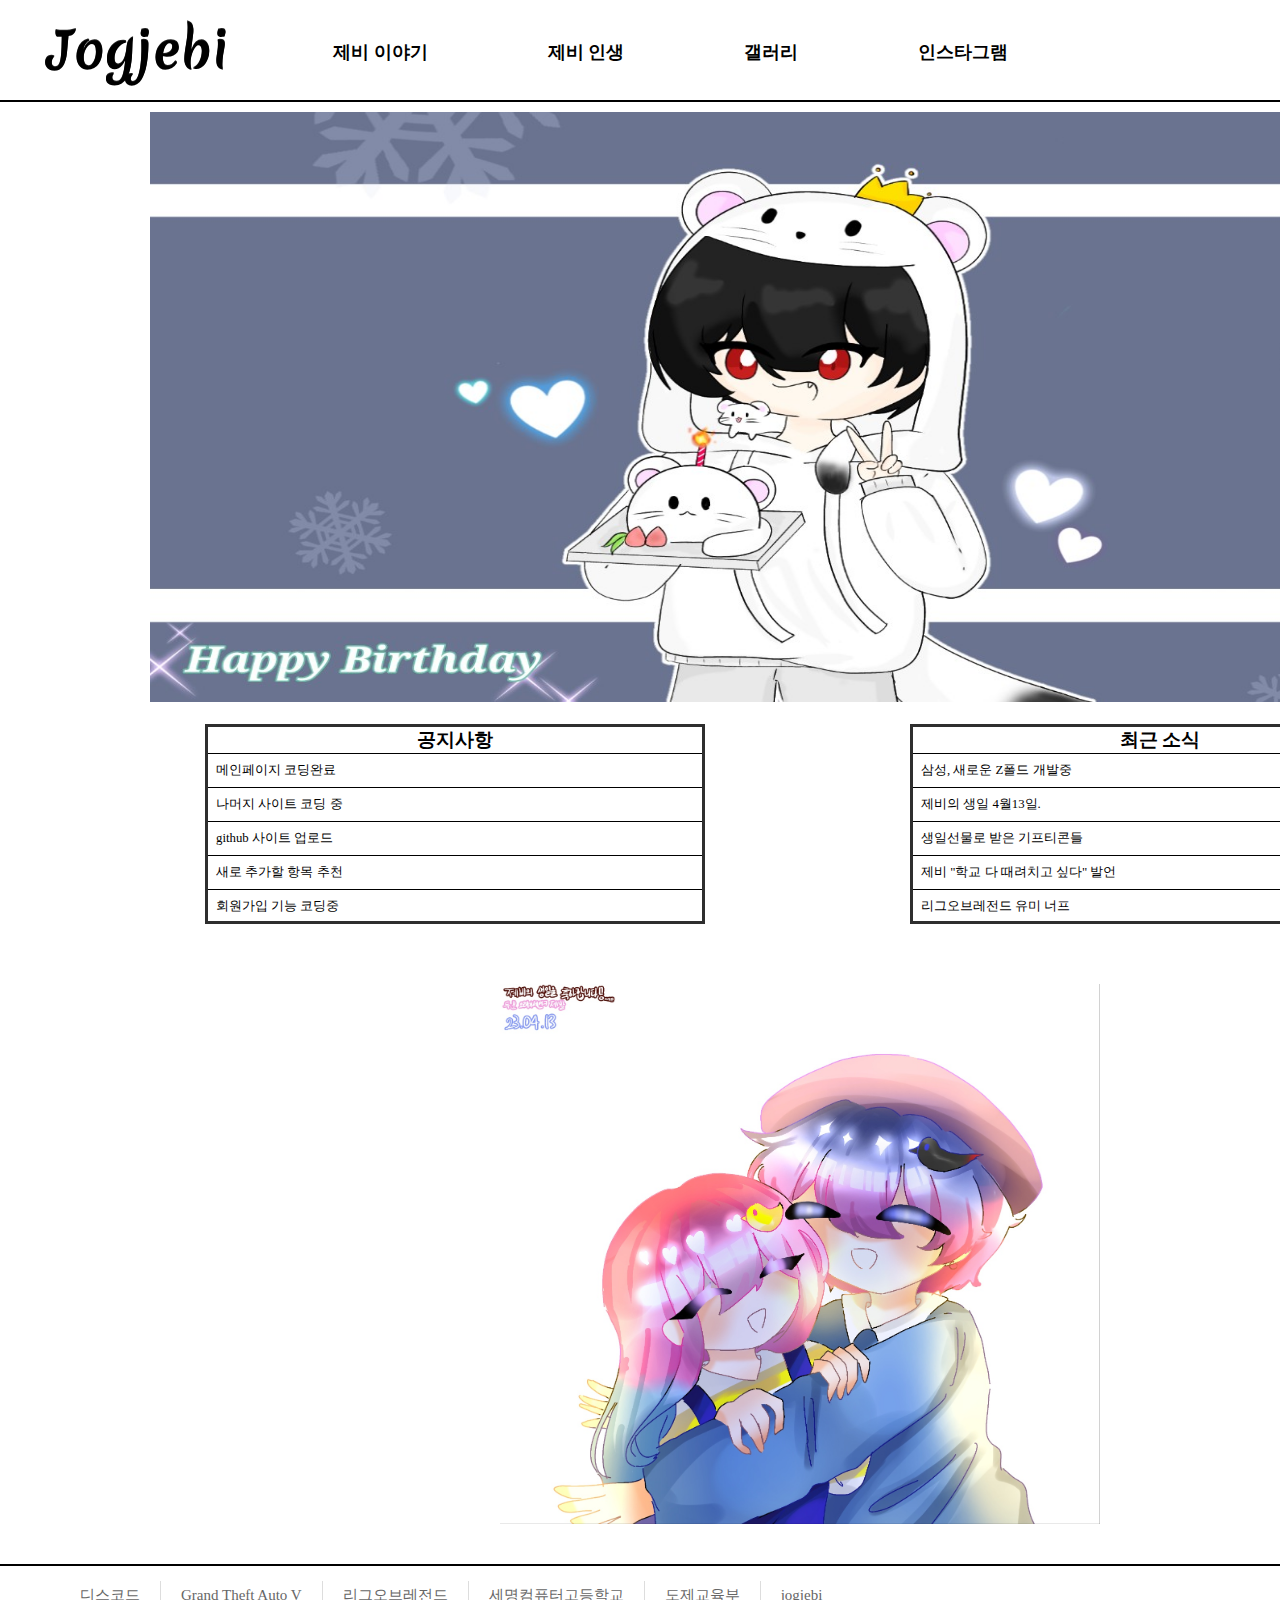
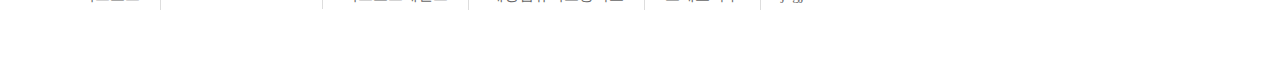
==== index.html @ bb1e2d8a "Update index.html" ====
<!DOCTYPE html>
<html lang="ko">


<head>
<meta charset="UTF-8">
<meta name="viewport" content="width=device-width, initial-scale=1">
<title>제비의 사이트</title>
<link rel="stylesheet" href="main.css">
</head>




<body>

<header>   <!--상단 메뉴 작성-->
    <div id="logo">
        <a href=" ">
        <h1>Jogjebi</h1>
        </a>
    </div>

    <nav>
        <ul id="topMenu">
        <li><a href="#">제비 이야기</a>
            <ul id="sub-menu">
                <li><a href="#" aria-label="subemnu">제비의 어린시절</a></li>
                <li><a href="#" aria-label="subemnu">제비의 초등학교</a></li>
                <li><a href="#" aria-label="subemnu">제비의 중학교</a></li>
                <li><a href="#" aria-label="subemnu">제비의 고등학교</a></li>
            </ul>
        <li>
            <li><a href="#">제비 인생</a>
                <ul id="sub-menu">
                    <li><a href="#" aria-label="subemnu">제비의 친구들</a></li>
                    <li><a href="#" aria-label="subemnu">제비의 지인들</a></li>
                    <li><a href="#" aria-label="subemnu">제비의 미래</a></li>
                    <li><a href="#" aria-label="subemnu">제비의 인생</a></li>
                </ul>
            </li>
            <li><a href="#">갤러리</a></li>
            <li><a href="https://instagram.com/seo_.love" target='_blank'>인스타그램</a></li>
        </ul>
    </nav>

        
        <div id="login">
            <li><a href="#">로그인</a></li>
            <li><a href="register3.html" target="_blank">회원가입</a></li>
            <div id="search">
                <input type="text" placeholder="광고: 메인페이지 완성"> 
            </div>

            
        </div>

</header>

<!--본문 작성-->

<div id="container">

<div id="main1" style="text-align : center;">
    <img src="mainpic.jpg" alt="사진" >
</div>

<br>

<article>  
<h3>공지사항</h3>
<p><a href="#">메인페이지 코딩완료</a></p>
<p><a href="#">나머지 사이트 코딩 중</a></p>
<p><a href="#">github 사이트 업로드</a></p>
<p><a href="#">새로 추가할 항목 추천</a</p>
<p><a href="#">회원가입 기능 코딩중</a></p>
</article>

<article>  
<h3>최근 소식</h3>
<p><a href="https://naver.com" target="_blank">삼성, 새로운 Z폴드 개발중</a></p>
<p><a href="#">제비의 생일 4월13일.</a></p>
<p><a href="#">생일선물로 받은 기프티콘들</a></p>
<p><a href="#">제비 "학교 다 때려치고 싶다" 발언</a></p>
<p><a href="#">리그오브레전드 유미 너프</a></p>
</article>


<div id="main2" style="text-align : center;">
    <img src="mainpic1.jpg" alt="사진" >
</div>


</div>  <!--container 끝-->

</body>

<br>
<br>

<div>    <!--하단 메뉴-->
    <footer>    
        <section id="bottomMenu">
            <ul>
                <li><a href="#">디스코드</a></li>
                <li><a href="https://www.rockstargames.com/kr/gta-v" target=_blank>Grand Theft Auto V</a></li>
                <li><a href="https://www.leagueoflegends.com/ko-kr/" target=_blank>리그오브레전드</a></li>
                <li><a href="https://smc.sen.hs.kr/" target=_blank>세명컴퓨터고등학교</a></li>
                <li><a href="https://namu.wiki/w/%EC%82%B0%ED%95%99%EC%9D%BC%EC%B2%B4%ED%98%95%20%EB%8F%84%EC%A0%9C%ED%95%99%EA%B5%90"  target="_blank">도제교육부</a></li>
                <li><a href="https://instagram.com/jogjebi_sw" target="_blank">jogjebi</a></li>
            </ul>
        </section>   
    </footer>  
</div> 





</html>
---- main.css ----
@import url('https://fonts.googleapis.com/css2?family=Merienda:wght@700&display=swap');

* {
  margin:0 auto;   /* 마진 리셋 */
  padding:0;   /* 패딩 리셋 */
  box-sizing: border-box;   /* 박스 영역은 테두리까지 */ 
}
a {
  text-decoration:none;  /* 텍스트 링크 밑줄 없애기 */ 
}
ul {
  list-style: none;
}

#container {
  margin:0 auto;  /* 화면 중앙에 배치 */
  width:1600px;   /* 너비 */  
  background-color: #ffffff;
}



/* 로고 */
#logo{ 
  float:left;   /* 왼쪽으로 플로팅 */ 
  width:250px;   /*  너비 */ 
  height:100px;   /* 높이 */
  line-height:100px;  /* 세로로 중간에 맞춤 - 줄간격을 높이 값과 같게 */
  padding-left:40px;  /* 왼쪽에 여백 */
}
#logo h1 {
  font-family:'Merienda', cursive;
  font-weight:700;
  font-size:50px;   /* 글자 크기 */
  color:#000000;   /* 글자 색*/
  text-shadow:0 -1px 0 #222;  /* 그림자 색 */
}

header{
  display:flex;
  width: 1800px;
  margin:auto;
  background-color:rgb(255, 255, 255);  
  border-bottom: 2px solid #000000;
}




 /*내비게이션 */


 nav{  
  margin:0 auto;
  float:left;   /* 오른쪽으로 플로팅 */
  width:1000px;   /*   너비 */  
  height:100px;   /* 메뉴 영역 높이 */  
  padding-top:20px;  /* 메뉴를 아래로 내리기 위해 */ 

  justify-content: flex-end;

}
#topMenu {  
  height:30px; 
}
#topMenu > li {
  float:left;  /* 메뉴 항목을 왼쪽으로 플로팅 */ 
  position: relative;  
}
#topMenu > li > a{
  display:block;  /* 링크 텍스트는 블록으로 */ 
  font-size:1.1em;
  color:#000000;  /* 글자 색 */
  font-weight:600;  /* 글자 굵기 */
  padding:20px 60px;  /* 패딩 */ 
}
#topMenu > li > a:hover {
  color:#2107527a;
  text-shadow:0 -1px #000000;
}


/*서브메뉴*/

#sub-menu {
  position: absolute;
  background-color:rgb(253, 254, 255);  
  opacity: 0;
  visibility: hidden;
  transition: all 0.15s ease-in;
  
}

#sub-menu > li {
  padding: 20px 40px;
  border-bottom: 2px solid rgba(0, 0, 0, 0.15);
}

#sub-menu > li >  a {
  color: rgba(0, 0, 0, 0.6);
  font-weight:600;
  font-size:1.1em;
  text-decoration: none;
}

#topMenu > li:hover #sub-menu {
  opacity: 1;
  visibility: visible;
}

#sub-menu > li >  a:hover {
  text-decoration: underline;
 }


/*서브 끝*/

/*검색창*/

#search{
  margin:0 auto;
  padding-top:30px;
  font-size: 14px;
  color: #808080;
}

.search {
  position: absolute;
  width: 300px;
}

input {
  border: 1px solid #bbb;
  border-radius: 10px;
  padding: 10px 10px;
  font-size: 14px;

  float:right;

}





/*로그인*/

#login{
  list-style-type: none;
  list-style: none;
  padding-top:5px;
  padding-right: 300px;
}

#login > li {
  float:left;
  position: relative;  
}

#login > li > a{
  font-size:0.5em;
  color:#000000;  /* 글자 색 */
  font-weight:10;  /* 글자 굵기 */
  padding:20px 20px;
}

#search{
  padding-bottom: 40px;
}

/*본 문 */

#main1 > img{
  width:1300px;
  padding-top:10px;
  height:600px;
}

#main2 > img{
  width:600px;
  padding-top:60px;
  height:600px;
}


#content{
  width:1200px;
  height: 1600px;
}


article{
  float:left;
  width:500px;
  height:200px;	
  border:3px solid #2e2e2e;
  margin-left:205px;
}    

article > h3{
  text-align: center;
  border-bottom:1px solid #000000;
}

article > p{
  font-size:0.8rem;
  padding:0.5rem;
  border-bottom:1px solid #000000;
}

article > p > a:link{
  color:rgb(0, 0, 0);
}

article > p > a:visited{
  color:rgb(0, 0, 0);
}

article > p > a:hover{
  color:rgb(97, 204, 253);
}

article :last-child{
  border:none;  /* 마지막 항목에는 오른쪽 테두리 없음 */  
}


/******************
/*   푸터 영역    */
/******************/

footer{   
  width:1600px;   /* 너비 */
  height:100px;  /* 높이 */
  border-top:2px solid #000000;
}
#bottomMenu{
  width:100%;
  height:20px;
  margin-left:60px;
}
#bottomMenu ul {
  margin-top:15px;  
}
#bottomMenu ul li{
  float:left;  /* 가로로 배치 */ 
  padding:5px 20px;
  border-right:1px solid #ddd;   /* 항목 오른쪽에 테두리 */ 
}
#bottomMenu ul li:last-child{
  border:none;  /* 마지막 항목에는 오른쪽 테두리 없음 */  
}
#bottomMenu ul li a, #bottomMenu ul li a:visited {  
  font-size:15px;  /* 글자 크기 */ 
  color:#666;   /* 글자 색 */ 
} 


/*모바일*/

@media (min-width: 640px) {
  .header { font-size: 12px; }
}

@media (min-width: 768px) {
  .header { font-size: 16px; }
}

@media (min-width: 1024px) {
  .header { font-size: 18px; }
}

@media (max-width: 1023px) {
  .header { font-size: 16px; }
}

@media (min-width: 767px) {
  .header { font-size: 14px; }
}

@media (min-width: 639px) {
  .header { font-size: 12px; }
}
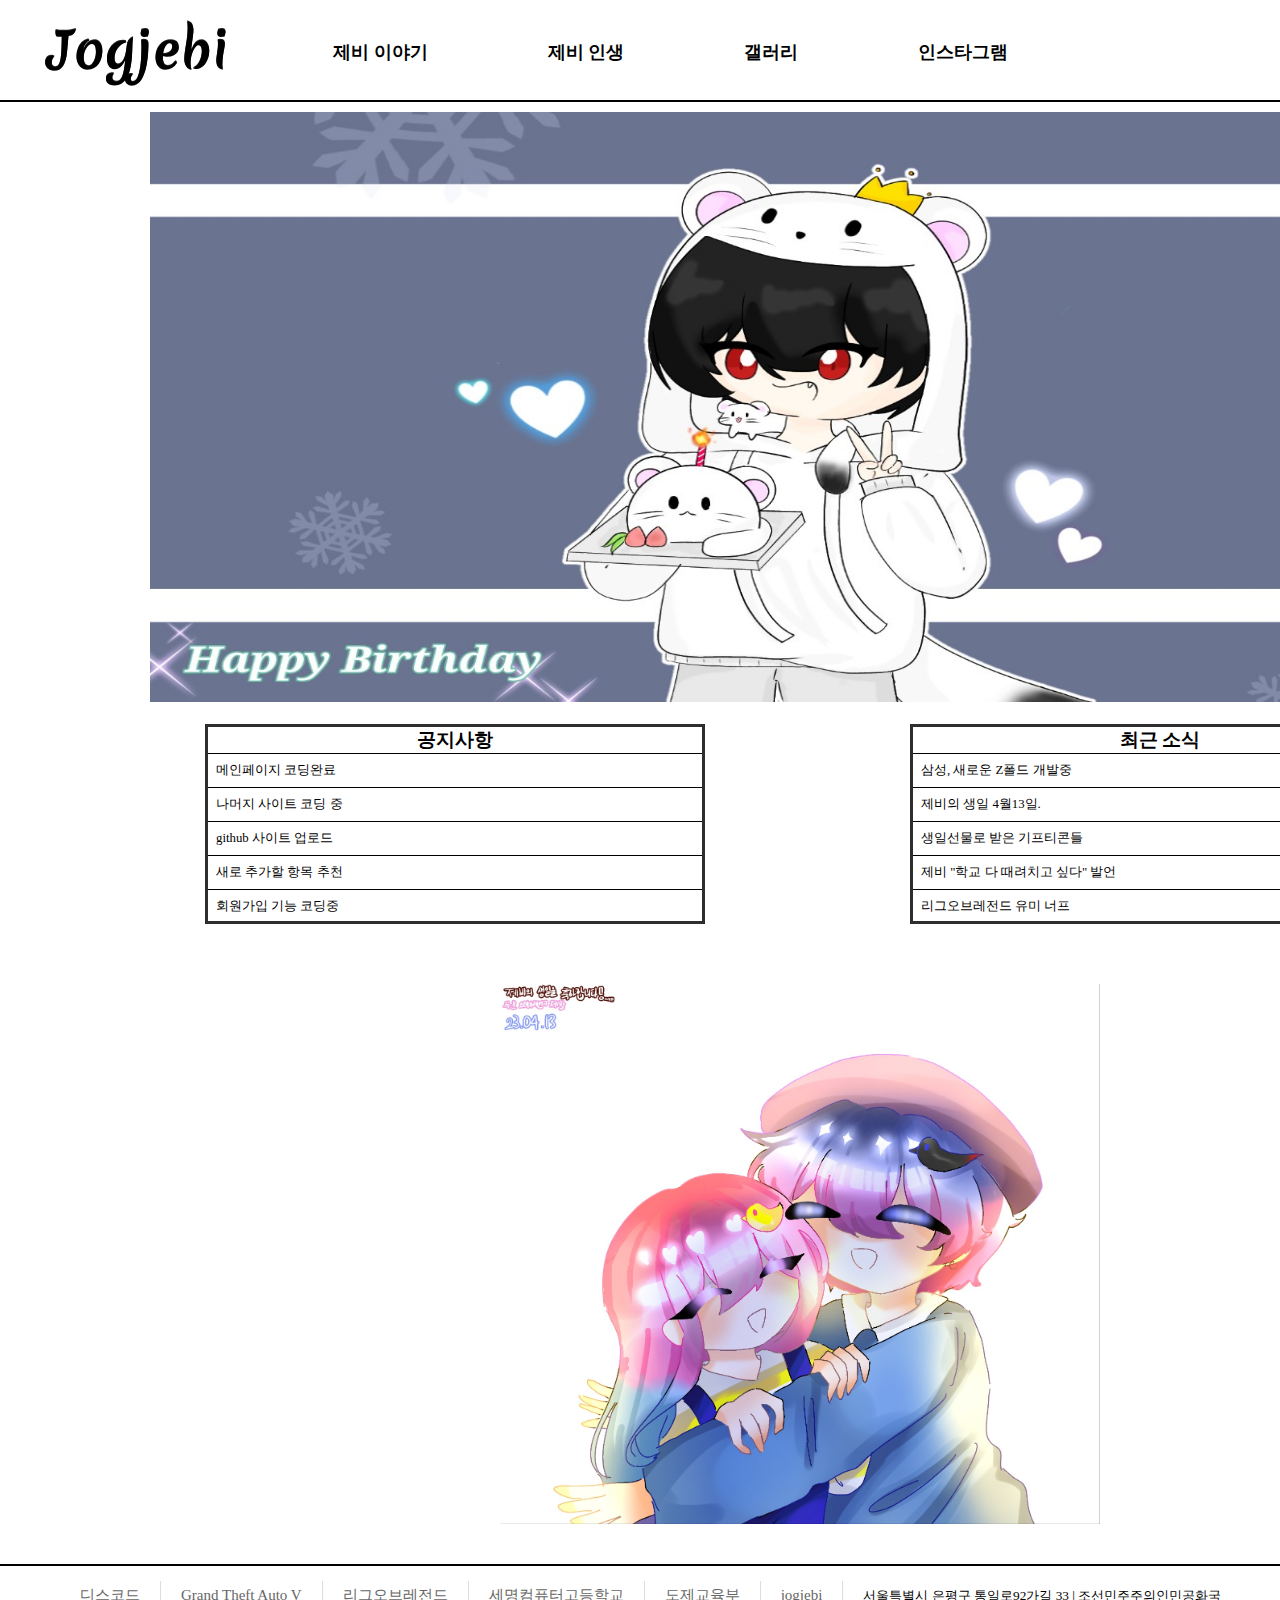
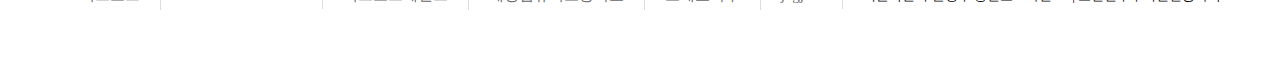
==== commit 30968088: "Update index.html" ====
--- a/index.html
+++ b/index.html
@@ -16,7 +16,7 @@
 
 <header>   <!--상단 메뉴 작성-->
     <div id="logo">
-        <a href=" ">
+        <a href="#">
         <h1>Jogjebi</h1>
         </a>
     </div>
@@ -26,8 +26,8 @@
         <li><a href="#">제비 이야기</a>
             <ul id="sub-menu">
                 <li><a href="#" aria-label="subemnu">제비의 어린시절</a></li>
-                <li><a href="#" aria-label="subemnu">제비의 초등학교</a></li>
-                <li><a href="#" aria-label="subemnu">제비의 중학교</a></li>
+                <li><a href="index2.html" aria-label="subemnu">제비의 초등학교</a></li>
+                <li><a href="index3.html" aria-label="subemnu">제비의 중학교</a></li>
                 <li><a href="#" aria-label="subemnu">제비의 고등학교</a></li>
             </ul>
         <li>
@@ -108,6 +108,7 @@
                 <li><a href="https://smc.sen.hs.kr/" target=_blank>세명컴퓨터고등학교</a></li>
                 <li><a href="https://namu.wiki/w/%EC%82%B0%ED%95%99%EC%9D%BC%EC%B2%B4%ED%98%95%20%EB%8F%84%EC%A0%9C%ED%95%99%EA%B5%90"  target="_blank">도제교육부</a></li>
                 <li><a href="https://instagram.com/jogjebi_sw" target="_blank">jogjebi</a></li>
+                <li><small>서울특별시 은평구 통일로92가길 33 | 조선민주주의인민공화국</small></li>
             </ul>
         </section>   
     </footer>  
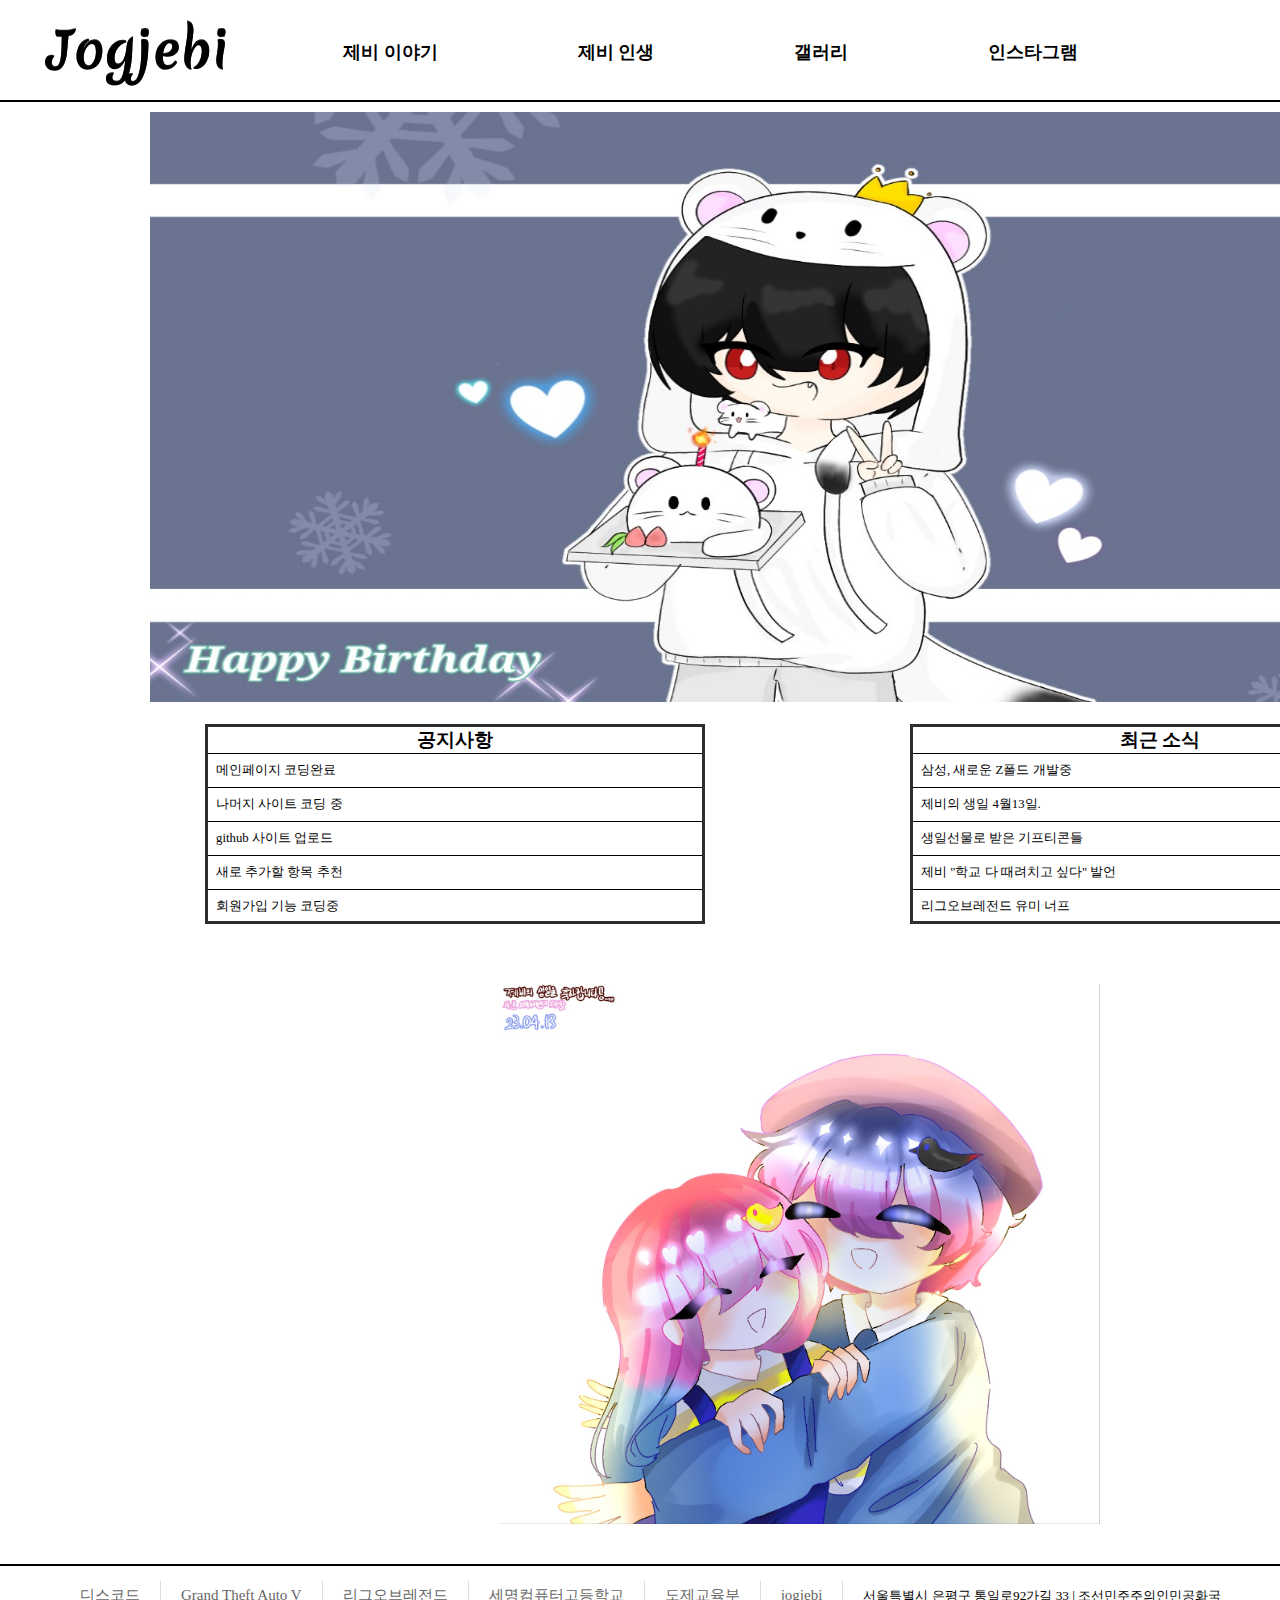
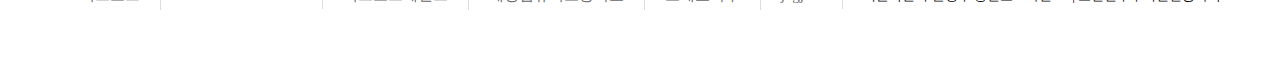
==== commit 7745f65a: "Update index.html" ====
--- a/index.html
+++ b/index.html
@@ -25,10 +25,10 @@
         <ul id="topMenu">
         <li><a href="#">제비 이야기</a>
             <ul id="sub-menu">
-                <li><a href="#" aria-label="subemnu">제비의 어린시절</a></li>
+                <li><a href="index5.html" aria-label="subemnu">제비는..!</a></li>
                 <li><a href="index2.html" aria-label="subemnu">제비의 초등학교</a></li>
                 <li><a href="index3.html" aria-label="subemnu">제비의 중학교</a></li>
-                <li><a href="#" aria-label="subemnu">제비의 고등학교</a></li>
+                <li><a href="index4.html" aria-label="subemnu">제비의 고등학교</a></li>
             </ul>
         <li>
             <li><a href="#">제비 인생</a>
--- a/main.css
+++ b/main.css
@@ -18,6 +18,17 @@
   background-color: #ffffff;
 }
 
+@media (min-width: 640px) {
+  .header { font-size: 12px; }
+}
+
+@media (min-width: 768px) {
+  .header { font-size: 16px; }
+}
+
+@media (min-width: 1024px) {
+  .header { font-size: 18px; }
+}
 
 
 /* 로고 */
@@ -38,7 +49,7 @@
 
 header{
   display:flex;
-  width: 1800px;
+  width: 1600px;
   margin:auto;
   background-color:rgb(255, 255, 255);  
   border-bottom: 2px solid #000000;
@@ -72,7 +83,7 @@
   font-size:1.1em;
   color:#000000;  /* 글자 색 */
   font-weight:600;  /* 글자 굵기 */
-  padding:20px 60px;  /* 패딩 */ 
+  padding:20px 70px;  /* 패딩 */ 
 }
 #topMenu > li > a:hover {
   color:#2107527a;
@@ -149,7 +160,7 @@
   list-style-type: none;
   list-style: none;
   padding-top:5px;
-  padding-right: 300px;
+  padding-right: 100px;
 }
 
 #login > li {
@@ -225,6 +236,160 @@
 }
 
 
+/*index2*/
+#logo1 > img{
+  display : block;
+  margin : auto;
+}
+
+#sch1 > p{
+  font-size: 1.3rem;
+  text-align: center;
+}
+
+#sch1 > pre{
+  font-size: 1.3rem;
+  text-align: center;
+}
+
+#sch1 > iframe{
+  display:block;
+  margin:auto; 
+}
+
+
+#sch1 > img{
+width: 1200px;
+height: 400px;
+display : block;
+margin : auto;
+}
+
+#sch2 > img{
+  width: 1200px;
+  height: 700px;
+  display : block;
+  margin : auto;
+}
+
+#sch2a > img{
+  width: 900px;
+  height: 500px;
+  display : block;
+  margin : auto;
+}
+
+/*index3*/
+
+#sch3 > img{
+  width: 1200px;
+  height: 600px;
+  display : block;
+  margin : auto;
+}
+
+#sch3 > p{
+  font-size: 1.3rem;
+  text-align: center;
+}
+
+#sch3 > pre{
+  font-size: 1.3rem;
+  text-align: center;
+}
+
+
+#logo2 > img{
+  display : block;
+  margin : auto;
+}
+
+#sch3a > img{
+  width: 1100px;
+  height: 700px;
+  display : block;
+  margin : auto;
+}
+
+#sch3b > img{
+  width: 600px;
+  height: 800px;
+  display : block;
+  margin : auto;
+}
+
+#sch3c > img{
+  width: 600px;
+  height: 800px;
+  display : block;
+  margin : auto;
+}
+
+#sch3d > img{
+  width:1000px;
+  height:550px;
+  display : block;
+  margin : auto;
+}
+
+#sch3e > img{
+  width:1000px;
+  height:700px;
+  display : block;
+  margin : auto;
+}
+
+#sch3f > img{
+  width:1000px;
+  height:550px;
+  display : block;
+  margin : auto;
+}
+
+/*index4*/
+#sch4 > img{
+  width: 1100px;
+  height: 550px;
+  display : block;
+  margin : auto;
+}
+
+#sch4 > p{
+  font-size: 1.3rem;
+  text-align: center;
+}
+
+#sch4 > pre{
+  font-size: 1.3rem;
+  text-align: center;
+  margin : auto;
+}
+
+#sch4a > img{
+  width:1000px;
+  height: 400px;
+  display : block;
+  margin : auto;
+}
+
+#sch4b > img{
+  width:1000px;
+  height: 500px;
+  display : block;
+  margin : auto;
+}
+
+#logo3 > img{
+  display : block;
+  margin : auto;
+}
+
+/*Index5*/
+#sch5 > p{
+  font-size: 1.3rem;
+  text-align: center;
+}
+
 /******************
 /*   푸터 영역    */
 /******************/
@@ -258,28 +423,6 @@
 
 /*모바일*/
 
-@media (min-width: 640px) {
-  .header { font-size: 12px; }
-}
-
-@media (min-width: 768px) {
-  .header { font-size: 16px; }
-}
-
-@media (min-width: 1024px) {
-  .header { font-size: 18px; }
-}
-
-@media (max-width: 1023px) {
-  .header { font-size: 16px; }
-}
-
-@media (min-width: 767px) {
-  .header { font-size: 14px; }
-}
-
-@media (min-width: 639px) {
-  .header { font-size: 12px; }
-}
-
-
+
+
+
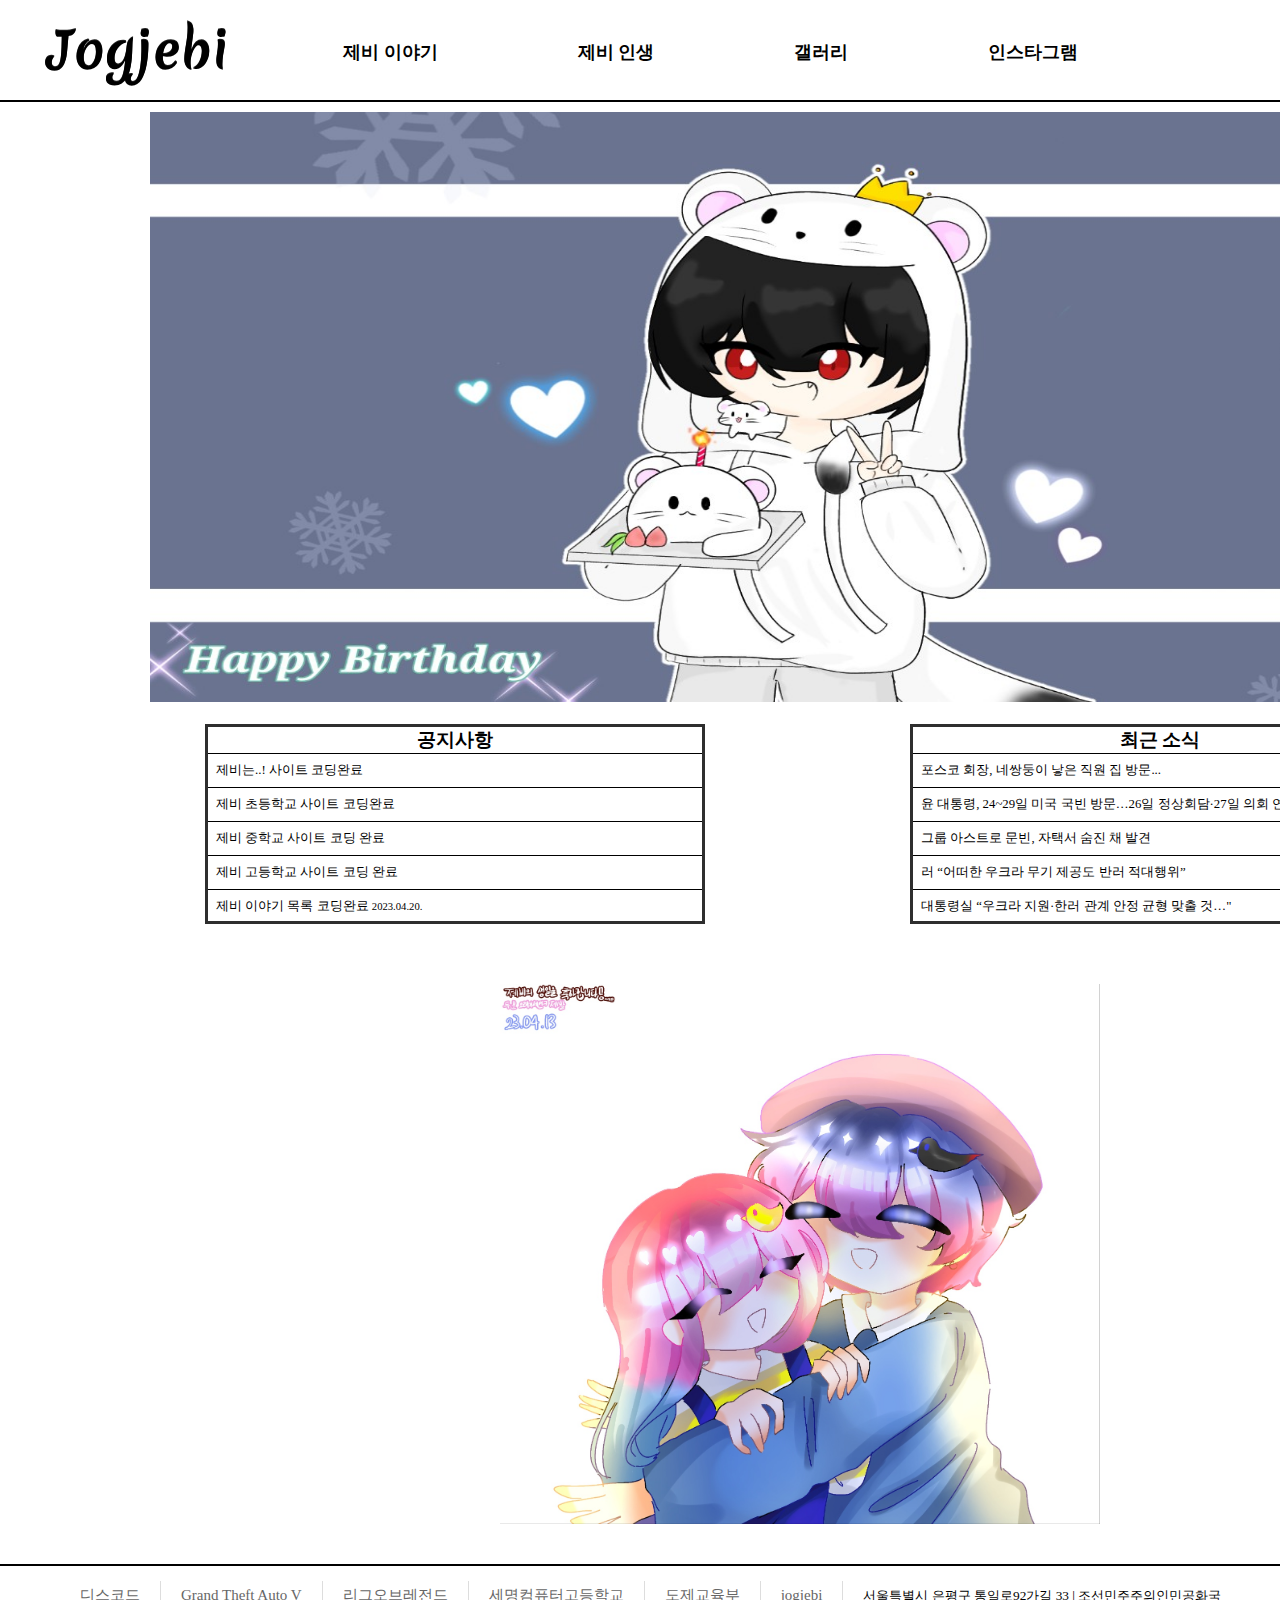
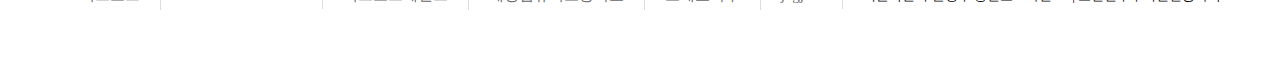
==== commit 5cdba9b7: "Update index.html" ====
--- a/index.html
+++ b/index.html
@@ -69,20 +69,20 @@
 
 <article>  
 <h3>공지사항</h3>
-<p><a href="#">메인페이지 코딩완료</a></p>
-<p><a href="#">나머지 사이트 코딩 중</a></p>
-<p><a href="#">github 사이트 업로드</a></p>
-<p><a href="#">새로 추가할 항목 추천</a</p>
-<p><a href="#">회원가입 기능 코딩중</a></p>
+<p><a href="#">제비는..! 사이트 코딩완료</a></p>
+<p><a href="#">제비 초등학교 사이트 코딩완료</a></p>
+<p><a href="#">제비 중학교 사이트 코딩 완료</a></p>
+<p><a href="#">제비 고등학교 사이트 코딩 완료</a</p>
+    <p><a href="#">제비 이야기 목록 코딩완료 <small>2023.04.20.</small></a></p>
 </article>
 
 <article>  
 <h3>최근 소식</h3>
-<p><a href="https://naver.com" target="_blank">삼성, 새로운 Z폴드 개발중</a></p>
-<p><a href="#">제비의 생일 4월13일.</a></p>
-<p><a href="#">생일선물로 받은 기프티콘들</a></p>
-<p><a href="#">제비 "학교 다 때려치고 싶다" 발언</a></p>
-<p><a href="#">리그오브레전드 유미 너프</a></p>
+<p><a href="https://m.segye.com/view/20230419511336" target="_blank">포스코 회장, 네쌍둥이 낳은 직원 집 방문...</a></p>
+<p><a href="https://n.news.naver.com/article/056/0011469503?type=main">윤 대통령, 24~29일 미국 국빈 방문…26일 정상회담·27일 의회 연설</a></p>
+<p><a href="https://n.news.naver.com/article/056/0011469206?ntype=RANKING">그룹 아스트로 문빈, 자택서 숨진 채 발견</a></p>
+<p><a href="https://n.news.naver.com/article/056/0011469356?ntype=RANKING">러 “어떠한 우크라 무기 제공도 반러 적대행위”</a></p>
+<p><a href="https://n.news.naver.com/article/056/0011469504?sid=100">대통령실 “우크라 지원·한러 관계 안정 균형 맞출 것…"</a></p>
 </article>
 
 
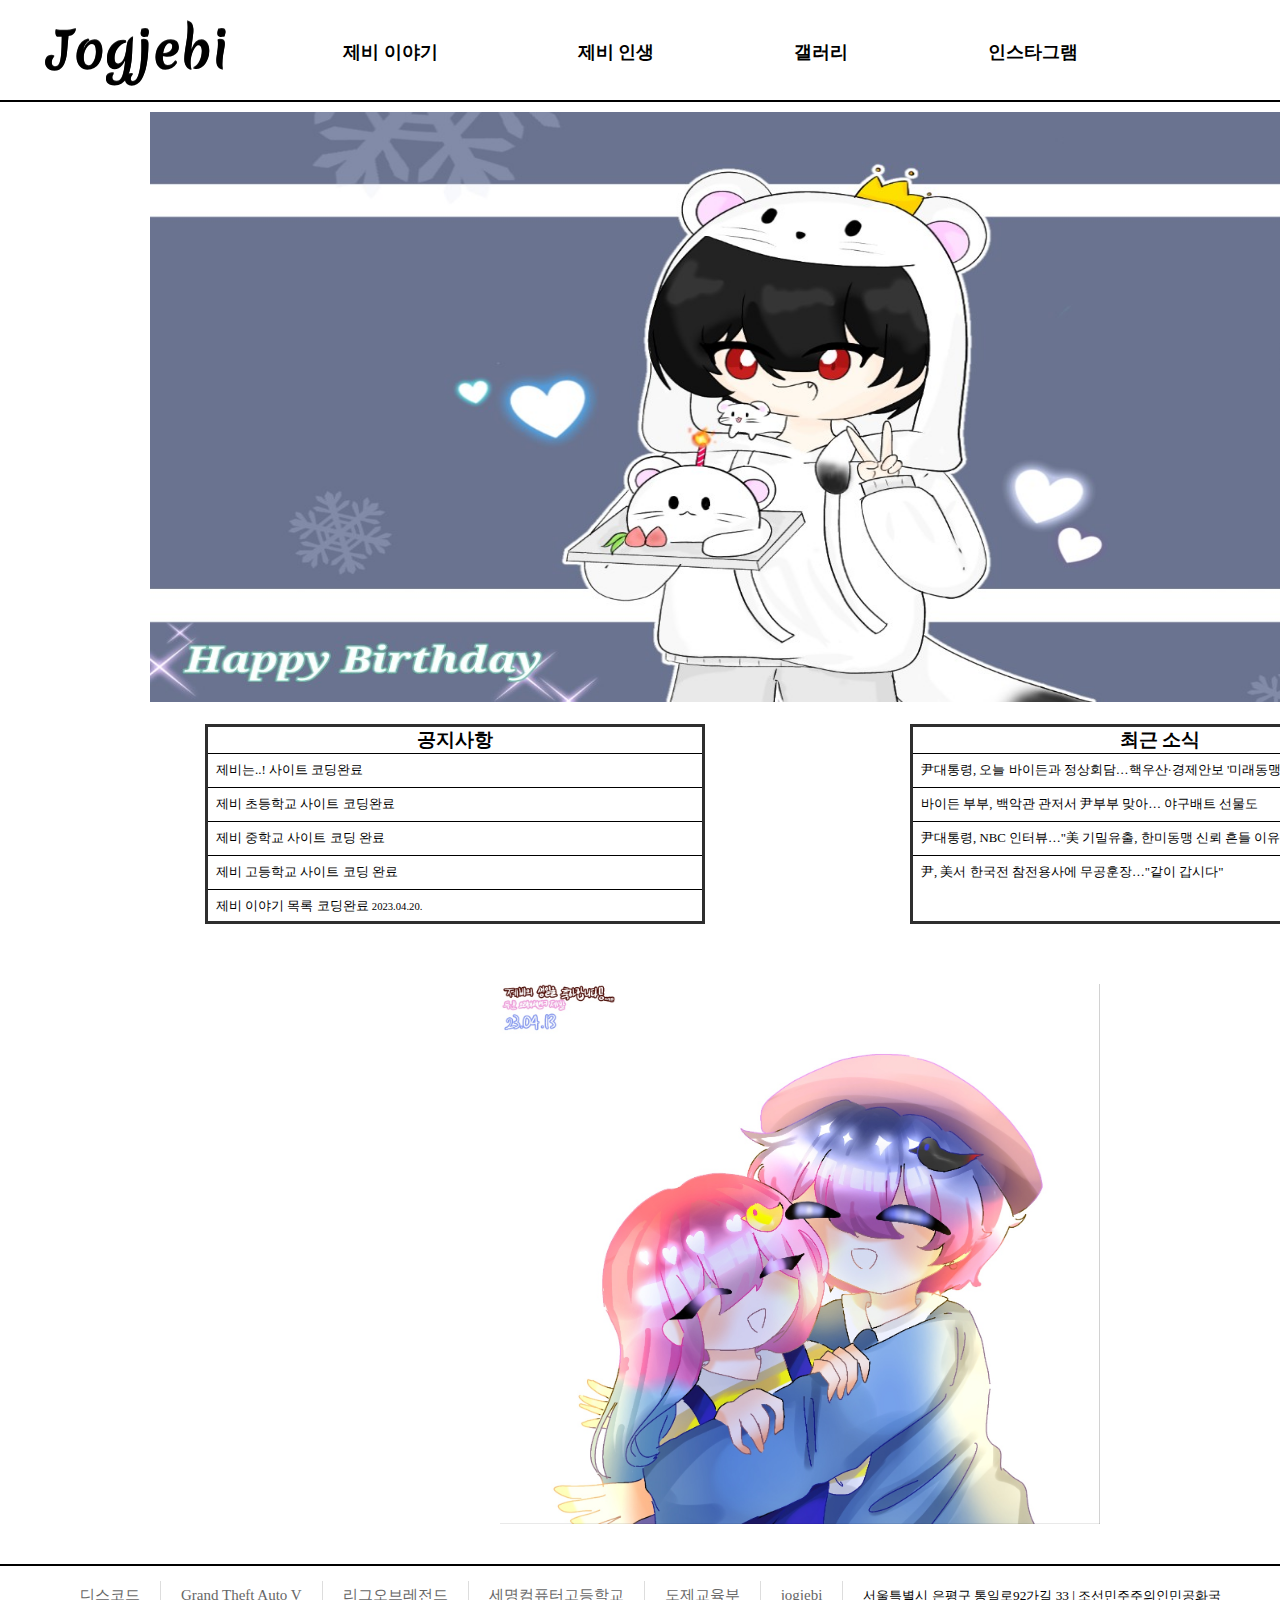
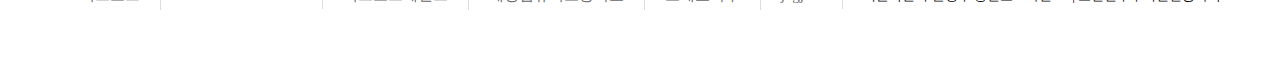
==== commit c24bea75: "Update index.html" ====
--- a/index.html
+++ b/index.html
@@ -33,7 +33,7 @@
         <li>
             <li><a href="#">제비 인생</a>
                 <ul id="sub-menu">
-                    <li><a href="#" aria-label="subemnu">제비의 친구들</a></li>
+                    <li><a href="index6.html" aria-label="subemnu">제비의 친구들</a></li>
                     <li><a href="#" aria-label="subemnu">제비의 지인들</a></li>
                     <li><a href="#" aria-label="subemnu">제비의 미래</a></li>
                     <li><a href="#" aria-label="subemnu">제비의 인생</a></li>
@@ -78,11 +78,11 @@
 
 <article>  
 <h3>최근 소식</h3>
-<p><a href="https://m.segye.com/view/20230419511336" target="_blank">포스코 회장, 네쌍둥이 낳은 직원 집 방문...</a></p>
-<p><a href="https://n.news.naver.com/article/056/0011469503?type=main">윤 대통령, 24~29일 미국 국빈 방문…26일 정상회담·27일 의회 연설</a></p>
-<p><a href="https://n.news.naver.com/article/056/0011469206?ntype=RANKING">그룹 아스트로 문빈, 자택서 숨진 채 발견</a></p>
-<p><a href="https://n.news.naver.com/article/056/0011469356?ntype=RANKING">러 “어떠한 우크라 무기 제공도 반러 적대행위”</a></p>
-<p><a href="https://n.news.naver.com/article/056/0011469504?sid=100">대통령실 “우크라 지원·한러 관계 안정 균형 맞출 것…"</a></p>
+<p><a href="https://n.news.naver.com/mnews/article/008/0004879871?sid=100" target="_blank">尹대통령, 오늘 바이든과 정상회담…핵우산·경제안보 '미래동맹' 결의</a></p>
+<p><a href="https://n.news.naver.com/mnews/article/029/0002796934?sid=100>북핵 위기땐 즉각 핵 우산… `한국형 핵공유` 명문화한다</a></p>
+<p><a href="https://n.news.naver.com/mnews/article/277/0005250991?sid=100">바이든 부부, 백악관 관저서 尹부부 맞아… 야구배트 선물도</a></p>
+<p><a href="https://n.news.naver.com/mnews/article/629/0000213691?sid=100">尹대통령, NBC 인터뷰…"美 기밀유출, 한미동맹 신뢰 흔들 이유 없다"</a></p>
+<p><a href="https://n.news.naver.com/mnews/article/421/0006771077?sid=100">尹, 美서 한국전 참전용사에 무공훈장…"같이 갑시다"</a></p>
 </article>
 
 
--- a/main.css
+++ b/main.css
@@ -18,17 +18,20 @@
   background-color: #ffffff;
 }
 
-@media (min-width: 640px) {
-  .header { font-size: 12px; }
-}
-
-@media (min-width: 768px) {
-  .header { font-size: 16px; }
-}
-
-@media (min-width: 1024px) {
-  .header { font-size: 18px; }
-}
+/* 모바일 768px 미만 */
+@media (max-width: 767px) {
+
+}
+ 
+/* 태블릿 768px ~ 1024px 사이 */
+@media (min-width: 768px) and (max-width: 1024px) {}
+ 
+/* 데스크탑 1024px 이상 */
+@media (min-width: 1025px) {}
+
+
+
+
 
 
 /* 로고 */
@@ -390,6 +393,20 @@
   text-align: center;
 }
 
+
+/*index6*/
+#sch6 > p{
+  font-size: 1.3rem;
+  text-align: center;
+}
+
+#sch6 > img{
+  width:1000px;
+  height: 500px;
+  display : block;
+  margin : auto;
+}
+
 /******************
 /*   푸터 영역    */
 /******************/
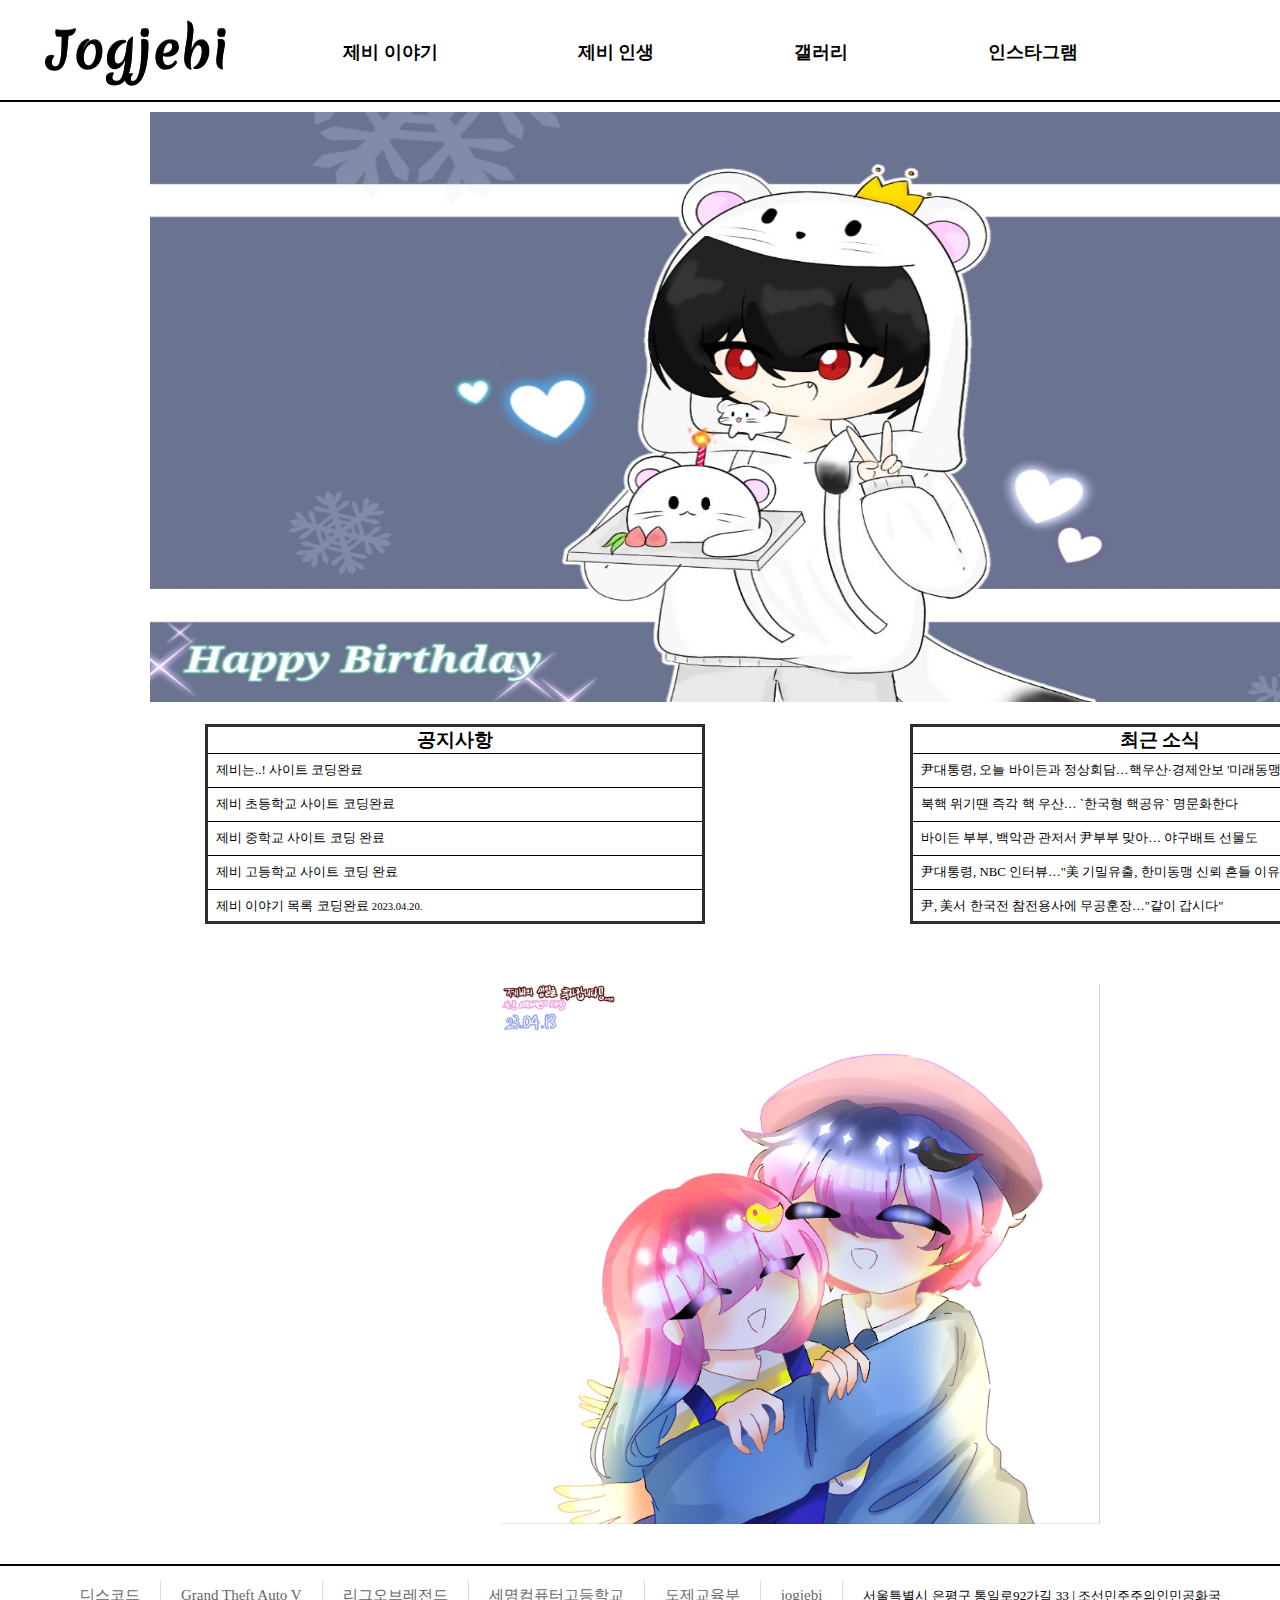
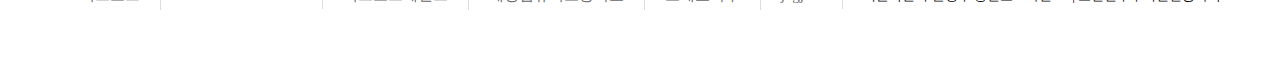
==== commit 86e5ec2c: "Update index.html" ====
--- a/index.html
+++ b/index.html
@@ -68,21 +68,21 @@
 <br>
 
 <article>  
-<h3>공지사항</h3>
-<p><a href="#">제비는..! 사이트 코딩완료</a></p>
-<p><a href="#">제비 초등학교 사이트 코딩완료</a></p>
-<p><a href="#">제비 중학교 사이트 코딩 완료</a></p>
-<p><a href="#">제비 고등학교 사이트 코딩 완료</a</p>
+    <h3>공지사항</h3>
+    <p><a href="#">제비는..! 사이트 코딩완료</a></p>
+    <p><a href="#">제비 초등학교 사이트 코딩완료</a></p>
+    <p><a href="#">제비 중학교 사이트 코딩 완료</a></p>
+    <p><a href="#">제비 고등학교 사이트 코딩 완료</a</p>
     <p><a href="#">제비 이야기 목록 코딩완료 <small>2023.04.20.</small></a></p>
 </article>
-
+    
 <article>  
-<h3>최근 소식</h3>
-<p><a href="https://n.news.naver.com/mnews/article/008/0004879871?sid=100" target="_blank">尹대통령, 오늘 바이든과 정상회담…핵우산·경제안보 '미래동맹' 결의</a></p>
-<p><a href="https://n.news.naver.com/mnews/article/029/0002796934?sid=100>북핵 위기땐 즉각 핵 우산… `한국형 핵공유` 명문화한다</a></p>
-<p><a href="https://n.news.naver.com/mnews/article/277/0005250991?sid=100">바이든 부부, 백악관 관저서 尹부부 맞아… 야구배트 선물도</a></p>
-<p><a href="https://n.news.naver.com/mnews/article/629/0000213691?sid=100">尹대통령, NBC 인터뷰…"美 기밀유출, 한미동맹 신뢰 흔들 이유 없다"</a></p>
-<p><a href="https://n.news.naver.com/mnews/article/421/0006771077?sid=100">尹, 美서 한국전 참전용사에 무공훈장…"같이 갑시다"</a></p>
+    <h3>최근 소식</h3>
+    <p><a href="https://n.news.naver.com/mnews/article/008/0004879871?sid=100" target="_blank">尹대통령, 오늘 바이든과 정상회담…핵우산·경제안보 '미래동맹' 결의</a></p>
+    <p><a href="https://n.news.naver.com/mnews/article/029/0002796934?sid=100" target="_blank">북핵 위기땐 즉각 핵 우산… `한국형 핵공유` 명문화한다</a></p>
+    <p><a href="https://n.news.naver.com/mnews/article/277/0005250991?sid=100" target="_blank">바이든 부부, 백악관 관저서 尹부부 맞아… 야구배트 선물도</a></p>
+    <p><a href="https://n.news.naver.com/mnews/article/629/0000213691?sid=100" target="_blank">尹대통령, NBC 인터뷰…"美 기밀유출, 한미동맹 신뢰 흔들 이유 없다"</a></p>
+    <p><a href="https://n.news.naver.com/mnews/article/421/0006771077?sid=100" target="_blank">尹, 美서 한국전 참전용사에 무공훈장…"같이 갑시다"</a></p>
 </article>
 
 
